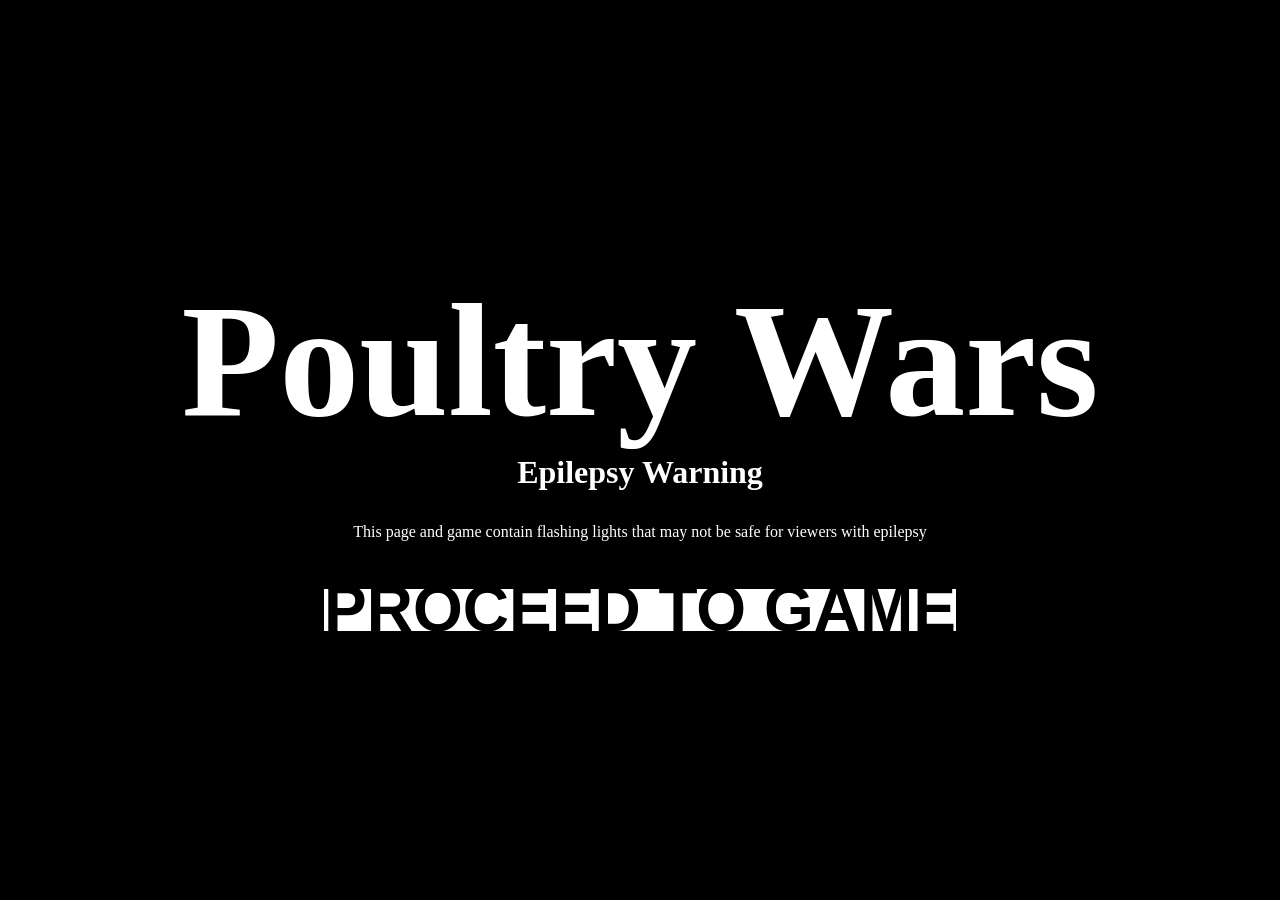
==== web_release/index.html @ 554e5be6 "Worked more on web support Added a 2d camera to hopefully impliment better sizing without messing to" ====
<!DOCTYPE html>
<html lang="en">
<head>
    <meta charset="UTF-8">
    <meta name="viewport" content="width=device-width, initial-scale=1.0">
    <link rel="icon" type="image/png" href="web_assets/favicon.png">
    <title>Poultry Wars</title>
    <style>
        body {
            background-color: black;
            margin: 0;
            padding: 0;
        }

        .main {
            display: flex;
            flex-direction: column;
            align-items: center;
            justify-content: center;
            min-height: 100vh; /* Ensures the div takes up the full screen height for centering */
        }
        
        .top {
            display: flex;
            flex-direction: column;
            align-items: center;
            gap: 0px;
        }

        /* Removing default margins brings the h1 and h2 closer together */
        .top h1, .top h2 {
            margin: 0;
            gap: 3rem;
        }

        .bottom {
            display: flex;
            flex-direction: column;
            align-items: center;
            gap: 2rem;
            margin-top: 1rem;
        }

        h1 {
            color: white;
            font-size: 10rem;
        }

        h2 {
            color: white;
            font-size: 2rem;
        }

        p {
            color: white;
        }

        button {
            /* Removing fixed width/height lets it hug the text */
            background-color: white;
            border: none;
            padding: 0;
            cursor: pointer;
        }

        button a {
            display: block;
            color: black; /* Matches body background for the negative effect */
            text-decoration: none;
            font-weight: 900; /* Replaced invalid 'font-style: bold' */
            font-size: 4rem;
            text-transform: uppercase;
            
            padding: 0;
            margin: 0;
            line-height: 0.65;
        }
        
        /* Optional hover effect */
        button:hover {
            opacity: 0.8;
        }
    </style>
</head>
<body>
    <div class="main">
        <div class="top">
            <h1>Poultry Wars</h1>
            <h2>Epilepsy Warning</h2>
        </div>
        <div class="bottom">
            <p>This page and game contain flashing lights that may not be safe for viewers with epilepsy</p>
            <button><a href="welcome.html">Proceed to Game</a></button>
        </div>
    </div>
</body>
</html>
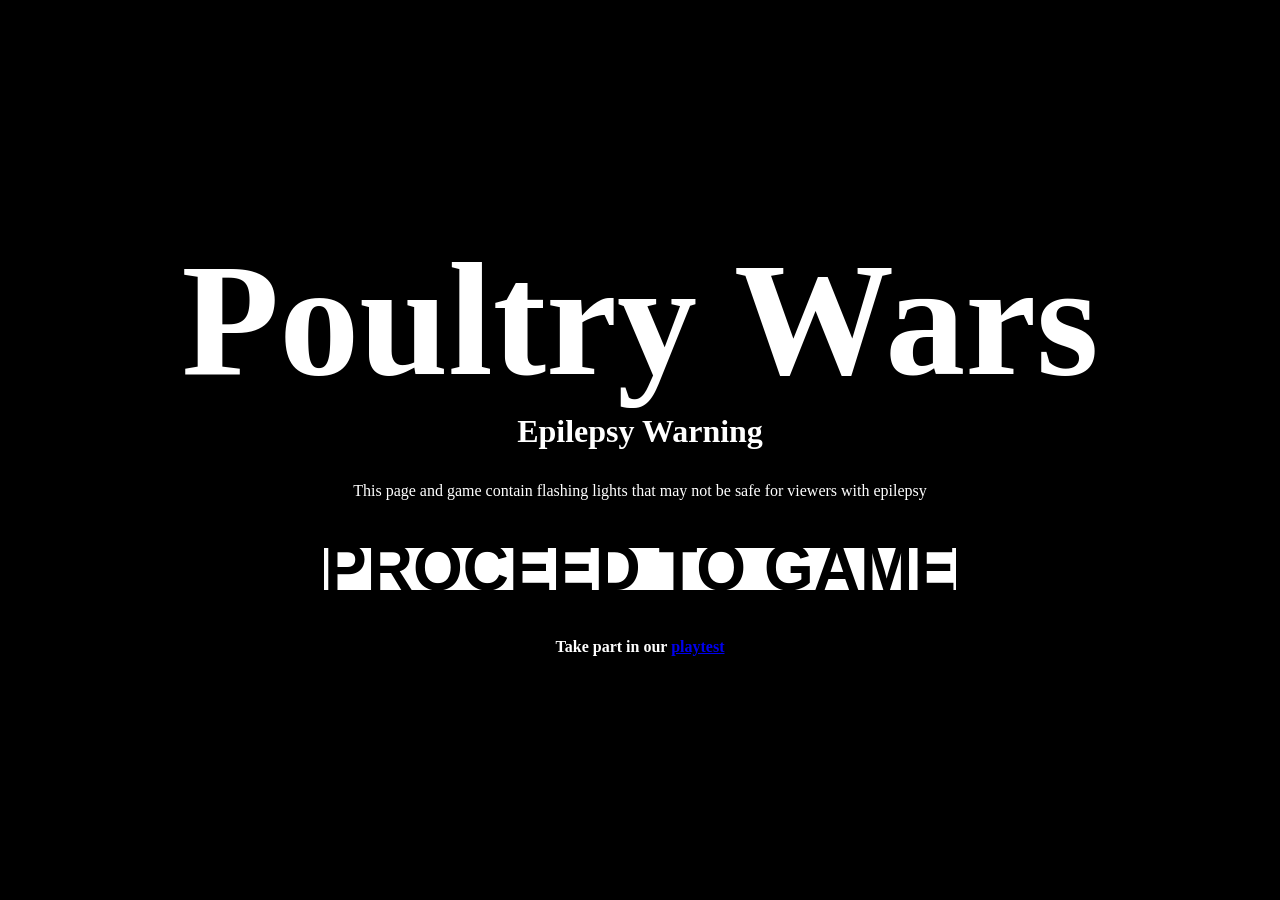
==== commit 51fe6637: "Added playtest fourm Added playtest fourm for additional feedback on the game." ====
--- a/web_release/index.html
+++ b/web_release/index.html
@@ -91,6 +91,7 @@
         <div class="bottom">
             <p>This page and game contain flashing lights that may not be safe for viewers with epilepsy</p>
             <button><a href="welcome.html">Proceed to Game</a></button>
+            <p><b>Take part in our <a href="https://forms.gle/GaCq8qgkaFbZY1Cd9">playtest</a></b></p>
         </div>
     </div>
 </body>
